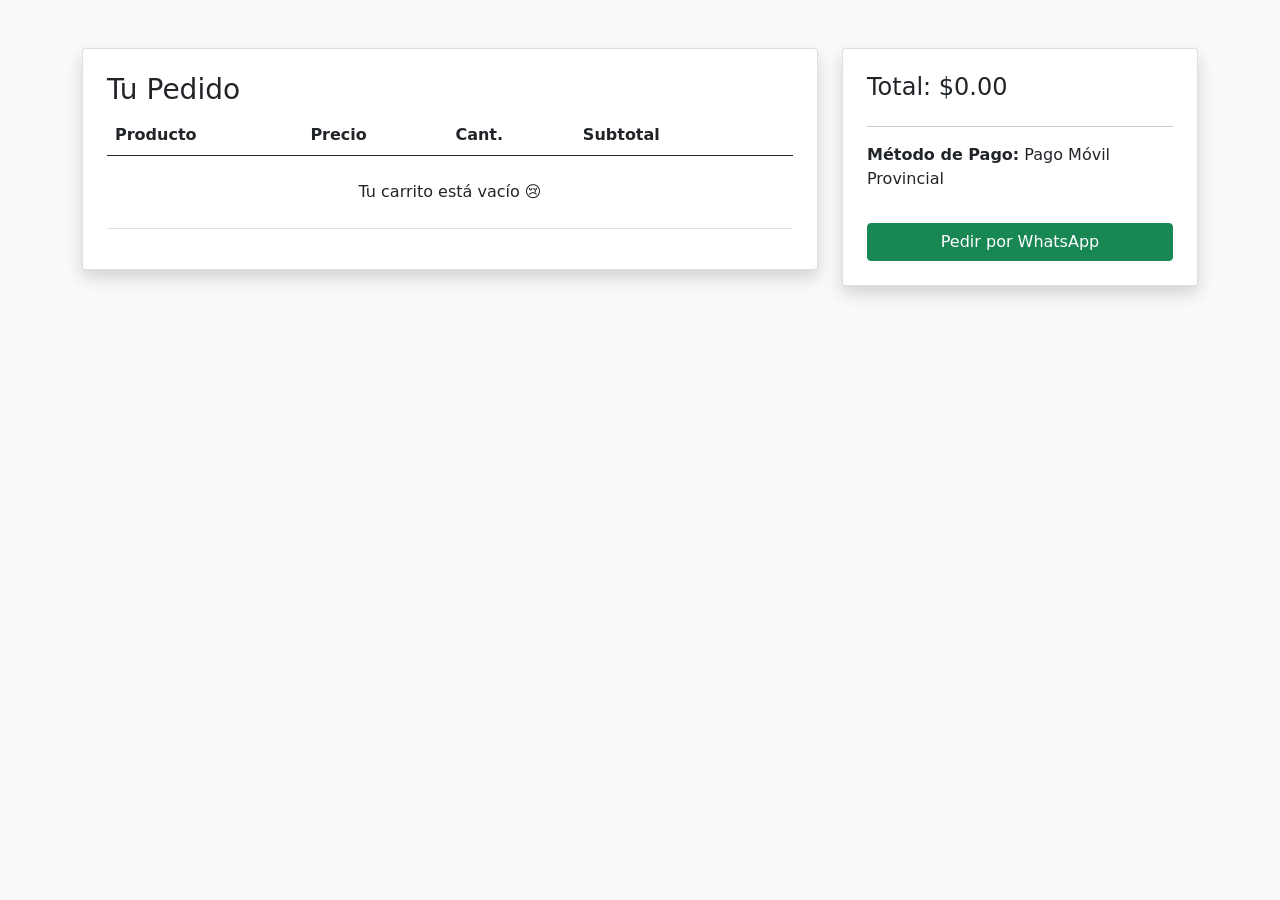
==== carrito_compras.html @ 238bb7bc "Add files via upload" ====
<!DOCTYPE html>
<html lang="es">
<head>
    <meta charset="UTF-8">
    <title>Finalizar Compra - SolanBeat</title>
    <link rel="icon" type="image/x-icon" href="logo_solanbeat1.jpeg">
    <link rel="stylesheet" href="assets/css/bootstrap.min.css">
    <link rel="stylesheet" href="assets/css/fontawesome.min.css">
</head>
<body class="bg-light">
    <div class="container py-5">
        <div class="row">
            <div class="col-md-8">
                <div class="card shadow p-4">
                    <h3>Tu Pedido</h3>
                    <table class="table" id="cart-items-table">
                        <thead>
                            <tr>
                                <th>Producto</th>
                                <th>Precio</th>
                                <th>Cant.</th>
                                <th>Subtotal</th>
                                <th></th>
                            </tr>
                        </thead>
                        <tbody>
                            </tbody>
                    </table>
                </div>
            </div>
            <div class="col-md-4">
                <div class="card shadow p-4">
                    <h4>Total: <span id="cart-total">$0.00</span></h4>
                    <hr>
                    <p><strong>Método de Pago:</strong> Pago Móvil Provincial</p>
                    <button id="btn-whatsapp" class="btn btn-success w-100 mt-3">
                        Pedir por WhatsApp
                    </button>
                </div>
            </div>
        </div>
    </div>

    <script src="assets/js/jquery-1.11.0.min.js"></script>
    <script src="carrito.js"></script>
    <script>
        // Lógica del botón de WhatsApp
        document.getElementById('btn-whatsapp').addEventListener('click', () => {
            const carrito = JSON.parse(localStorage.getItem('carrito_solanbeat')) || [];
            if(carrito.length === 0) return alert("Carrito vacío");

            let texto = "Hola SolanBeat! Mi pedido es:%0A";
            carrito.forEach(i => texto += `- ${i.nombre} (x${i.cantidad})%0A`);
            texto += "%0A*Total:* " + document.getElementById('cart-total').innerText;

            window.open(`https://wa.me/584241374931?text=${texto}`, '_blank');
        });
    </script>
</body>
</html>
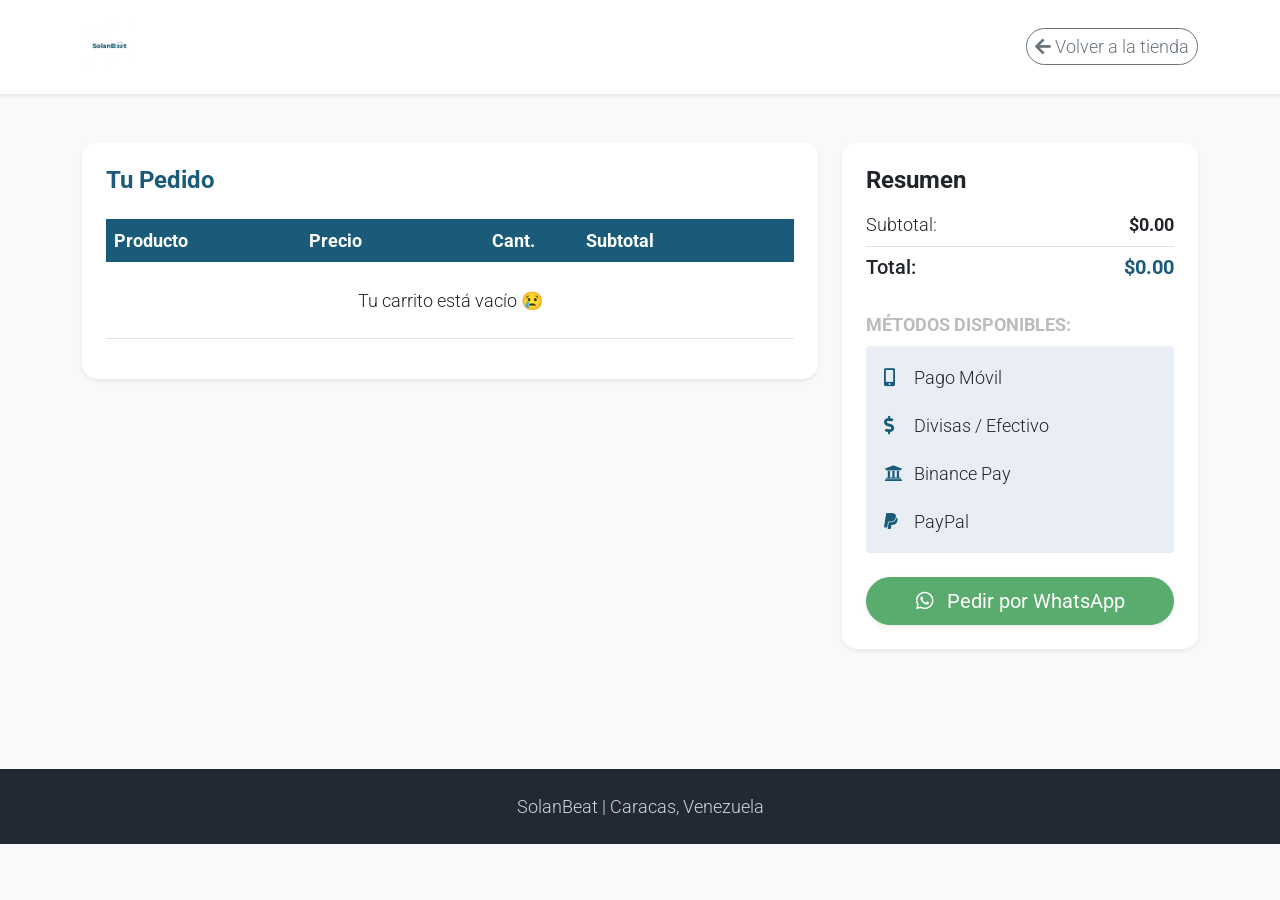
==== commit 754a5d9e: "Update carrito_compras.html" ====
--- a/carrito_compras.html
+++ b/carrito_compras.html
@@ -1,60 +1,129 @@
 <!DOCTYPE html>
 <html lang="es">
+
 <head>
     <meta charset="UTF-8">
     <title>Finalizar Compra - SolanBeat</title>
+    <meta name="viewport" content="width=device-width, initial-scale=1">
     <link rel="icon" type="image/x-icon" href="logo_solanbeat1.jpeg">
     <link rel="stylesheet" href="assets/css/bootstrap.min.css">
+    <link rel="stylesheet" href="assets/css/templatemo.css">
+    <link rel="stylesheet" href="assets/css/custom.css">
     <link rel="stylesheet" href="assets/css/fontawesome.min.css">
+    <link rel="stylesheet" href="https://fonts.googleapis.com/css2?family=Roboto:wght@100;200;300;400;500;700;900&display=swap">
+
+    <style>
+        :root {
+            --solan-blue: #1a5b7a;
+            --solan-dark: #14465e;
+            --solan-light: #f8f9fa;
+        }
+
+        body { font-family: 'Roboto', sans-serif; background-color: var(--solan-light); }
+        .text-solan { color: var(--solan-blue) !important; }
+        .bg-solan { background-color: var(--solan-blue) !important; }
+        
+        .card { border-radius: 15px; border: none; }
+        .table thead { background-color: var(--solan-blue); color: white; }
+        
+        /* Estilo para la lista de métodos de pago */
+        .metodo-item {
+            padding: 10px;
+            border-bottom: 1px solid #eee;
+            display: flex;
+            align-items: center;
+        }
+        .metodo-item i { width: 30px; color: var(--solan-blue); }
+        .metodo-item:last-child { border-bottom: none; }
+    </style>
 </head>
-<body class="bg-light">
+
+<body>
+    <nav class="navbar navbar-expand-lg navbar-light shadow-sm bg-white">
+        <div class="container d-flex justify-content-between">
+            <a class="navbar-brand text-solan logo h1" href="index.html">
+                <img src="./assets/img/logo_solanbeat1.jpeg" height="55" alt="SolanBeat">
+            </a>
+            <a href="index.html" class="btn btn-outline-secondary btn-sm rounded-pill">
+                <i class="fa fa-arrow-left"></i> Volver a la tienda
+            </a>
+        </div>
+    </nav>
+
     <div class="container py-5">
-        <div class="row">
-            <div class="col-md-8">
-                <div class="card shadow p-4">
-                    <h3>Tu Pedido</h3>
-                    <table class="table" id="cart-items-table">
-                        <thead>
-                            <tr>
-                                <th>Producto</th>
-                                <th>Precio</th>
-                                <th>Cant.</th>
-                                <th>Subtotal</th>
-                                <th></th>
-                            </tr>
-                        </thead>
-                        <tbody>
-                            </tbody>
-                    </table>
+        <div class="row g-4">
+            
+            <div class="col-lg-8">
+                <div class="card shadow-sm p-4">
+                    <h3 class="h4 mb-4 fw-bold text-solan">Tu Pedido</h3>
+                    <div class="table-responsive">
+                        <table class="table align-middle" id="cart-items-table">
+                            <thead>
+                                <tr>
+                                    <th>Producto</th>
+                                    <th>Precio</th>
+                                    <th class="text-center">Cant.</th>
+                                    <th>Subtotal</th>
+                                    <th></th>
+                                </tr>
+                            </thead>
+                            <tbody class="border-top-0">
+                                </tbody>
+                        </table>
+                    </div>
                 </div>
             </div>
-            <div class="col-md-4">
-                <div class="card shadow p-4">
-                    <h4>Total: <span id="cart-total">$0.00</span></h4>
-                    <hr>
-                    <p><strong>Método de Pago:</strong> Pago Móvil Provincial</p>
-                    <button id="btn-whatsapp" class="btn btn-success w-100 mt-3">
-                        Pedir por WhatsApp
+
+            <div class="col-lg-4">
+                <div class="card shadow-sm p-4 mb-4">
+                    <h4 class="fw-bold mb-3">Resumen</h4>
+                    <div class="d-flex justify-content-between mb-2">
+                        <span>Subtotal:</span>
+                        <span id="cart-subtotal" class="fw-bold">$0.00</span>
+                    </div>
+                    <div class="d-flex justify-content-between mb-4 border-top pt-2">
+                        <span class="h5">Total:</span>
+                        <span id="cart-total" class="h5 fw-bold text-solan">$0.00</span>
+                    </div>
+
+                    <p class="small fw-bold text-muted text-uppercase mb-2">Métodos Disponibles:</p>
+                    <div class="bg-light rounded p-2 mb-4">
+                        <div class="metodo-item"><i class="fas fa-mobile-alt"></i> Pago Móvil</div>
+                        <div class="metodo-item"><i class="fas fa-dollar-sign"></i> Divisas / Efectivo</div>
+                        <div class="metodo-item"><i class="fas fa-university"></i> Binance Pay</div>
+                        <div class="metodo-item"><i class="fab fa-paypal"></i> PayPal</div>
+                    </div>
+
+                    <button id="btn-whatsapp" class="btn btn-success btn-lg w-100 shadow-sm rounded-pill">
+                        <i class="fab fa-whatsapp me-2"></i> Pedir por WhatsApp
                     </button>
                 </div>
             </div>
+
         </div>
     </div>
 
+    <footer class="bg-dark py-4 mt-5">
+        <div class="container text-center text-light">
+            <p class="mb-0">SolanBeat | Caracas, Venezuela</p>
+        </div>
+    </footer>
+
     <script src="assets/js/jquery-1.11.0.min.js"></script>
+    <script src="assets/js/bootstrap.bundle.min.js"></script>
     <script src="carrito.js"></script>
     <script>
-        // Lógica del botón de WhatsApp
         document.getElementById('btn-whatsapp').addEventListener('click', () => {
             const carrito = JSON.parse(localStorage.getItem('carrito_solanbeat')) || [];
-            if(carrito.length === 0) return alert("Carrito vacío");
+            if(carrito.length === 0) return alert("Tu carrito está vacío");
 
-            let texto = "Hola SolanBeat! Mi pedido es:%0A";
-            carrito.forEach(i => texto += `- ${i.nombre} (x${i.cantidad})%0A`);
+            let texto = "Hola *SolanBeat*! Mi pedido es:%0A%0A";
+            carrito.forEach(i => texto += `• ${i.nombre} (x${i.cantidad})%0A`);
             texto += "%0A*Total:* " + document.getElementById('cart-total').innerText;
+            texto += "%0A%0APor favor, envíenme los datos para concretar el pago.";
 
             window.open(`https://wa.me/584241374931?text=${texto}`, '_blank');
         });
     </script>
 </body>
-</html>+</html>
--- a/assets/css/templatemo.css
+++ b/assets/css/templatemo.css
@@ -0,0 +1,166 @@
+
+
+
+
+
+/* Typography */
+body, ul, li, p, a, label, input, div {
+  font-family: 'Roboto', sans-serif;
+  font-size: 18px !important;
+  font-weight: 300 !important;
+}
+.h1 {
+  font-family: 'Roboto', sans-serif;
+  font-size: 48px !important;
+  font-weight: 200 !important;
+}
+.h2 {
+  font-family: 'Roboto', sans-serif;
+  font-size: 30px !important;
+  font-weight: 300;
+}
+.h3 {
+  font-family: 'Roboto', sans-serif;
+  font-size: 22px !important;
+}
+/* General */
+.logo { font-weight: 500 !important;}
+.text-warning {  color: #ede861 !important;}
+.text-muted { color: #bcbcbc !important;}
+.text-success { color: #59ab6e !important;}
+.text-light { color: #cfd6e1 !important;}
+.bg-dark { background-color: #212934 !important;}
+.bg-light { background-color: #e9eef5 !important;}
+.bg-black { background-color: #1d242d !important;}
+.bg-success { background-color: #59ab6e !important;}
+.btn-success {
+  background-color: #59ab6e !important;
+  border-color: #56ae6c !important;
+}
+.pagination .page-link:hover {color: #000;}
+.pagination .page-link:hover, .pagination .page-link.active {
+  background-color: #69bb7e;
+  color: #fff;
+}
+/* Nav */
+#templatemo_nav_top { min-height: 40px;}
+#templatemo_nav_top * { font-size: .9em !important;}
+#templatemo_main_nav a { color: #212934;}
+#templatemo_main_nav a:hover { color: #69bb7e;}
+#templatemo_main_nav .navbar .nav-icon { margin-right: 20px;}
+
+/* Hero Carousel */
+#template-mo-zay-hero-carousel { background: #efefef !important;}
+/* Accordion */
+.templatemo-accordion a { color: #000;}
+.templatemo-accordion a:hover { color: #333d4a;}
+/* Shop */
+.shop-top-menu a:hover { color: #69bb7e !important;}
+/* Product */
+.product-wap { box-shadow: 0px 5px 10px 0px rgba(0, 0, 0, 0.10);}
+.product-wap .product-color-dot.color-dot-red { background:#f71515;}
+.product-wap .product-color-dot.color-dot-blue { background:#6db4fe;}
+.product-wap .product-color-dot.color-dot-black { background:#000000;}
+.product-wap .product-color-dot.color-dot-light { background:#e0e0e0;}
+.product-wap .product-color-dot.color-dot-green { background:#0bff7e;}
+.card.product-wap .card .product-overlay {
+  background: rgba(0,0,0,.2);
+  visibility: hidden;
+  opacity: 0;
+  transition: .3s;
+}
+.card.product-wap:hover .card .product-overlay {
+  visibility: visible;
+  opacity: 1;
+}
+.card.product-wap a { color: #000;}
+#carousel-related-product .slick-slide:focus { outline: none !important;}
+#carousel-related-product .slick-dots li button:before {
+  font-size: 15px;
+  margin-top: 20px;
+}
+/* Brand */
+.brand-img {
+  filter: grayscale(100%);
+  opacity: 0.5;
+  transition: .5s;
+}
+.brand-img:hover {
+  filter: grayscale(0%);
+  opacity: 1;
+}
+/* Carousel Hero */
+#template-mo-zay-hero-carousel .carousel-indicators li {
+  margin-top: -50px;
+  background-color: #59ab6e;
+}
+#template-mo-zay-hero-carousel .carousel-control-next i,
+#template-mo-zay-hero-carousel .carousel-control-prev i {
+  color: #59ab6e !important;
+  font-size: 2.8em !important;
+}
+/* Carousel Brand */
+.tempaltemo-carousel .h1 {
+  font-size: .5em !important;
+  color: #000 !important;
+}
+/* Services */
+.services-icon-wap {transition: .3s;}
+.services-icon-wap:hover, .services-icon-wap:hover i {color: #fff;}
+.services-icon-wap:hover {background: #69bb7e;}
+/* Contact map */
+.leaflet-control a, .leaflet-control { font-size: 10px !important;}
+.form-control { border: 1px solid #e8e8e8;}
+/* Footer */
+#tempaltemo_footer a { color: #dcdde1;}
+#tempaltemo_footer a:hover { color: #68bb7d;}
+#tempaltemo_footer ul.footer-link-list li { padding-top: 10px;}
+#tempaltemo_footer ul.footer-icons li {
+  width: 2.6em;
+  height: 2.6em;
+  line-height: 2.6em;
+}
+#tempaltemo_footer ul.footer-icons li:hover {
+  background-color: #cfd6e1;
+  transition: .5s;
+}
+#tempaltemo_footer ul.footer-icons li:hover i {
+  color: #212934;
+  transition: .5s;
+}
+#tempaltemo_footer .border-light { border-color: #2d343f !important;}
+/*
+// Extra small devices (portrait phones, less than 576px)
+// No media query since this is the default in Bootstrap
+*/
+/* Small devices (landscape phones, 576px and up)*/
+.product-wap .h3, .product-wap li, .product-wap i, .product-wap p {
+  font-size: 12px !important;
+}
+.product-wap .product-color-dot {
+  width: 6px;
+  height: 6px;
+}
+
+@media (min-width: 576px) {
+  .tempaltemo-carousel .h1 { font-size: 1em !important;}
+}
+
+/*// Medium devices (tablets, 768px and up)*/
+@media (min-width: 768px) {
+  #templatemo_main_nav .navbar-nav {max-width: 450px;}
+ }
+
+/* Large devices (desktops, 992px and up)*/
+@media (min-width: 992px) {
+  #templatemo_main_nav .navbar-nav {max-width: 550px;}
+  #template-mo-zay-hero-carousel .carousel-item {min-height: 30rem !important;}
+  .product-wap .h3, .product-wap li, .product-wap i, .product-wap p {font-size: 18px !important;}
+  .product-wap .product-color-dot {
+    width: 12px;
+    height: 12px;
+  }
+}
+
+/* Extra large devices (large desktops, 1200px and up)*/
+@media (min-width: 1200px) {}
--- a/assets/css/custom.css
+++ b/assets/css/custom.css
@@ -0,0 +1,3 @@
+/*
+Custom Css
+*/
